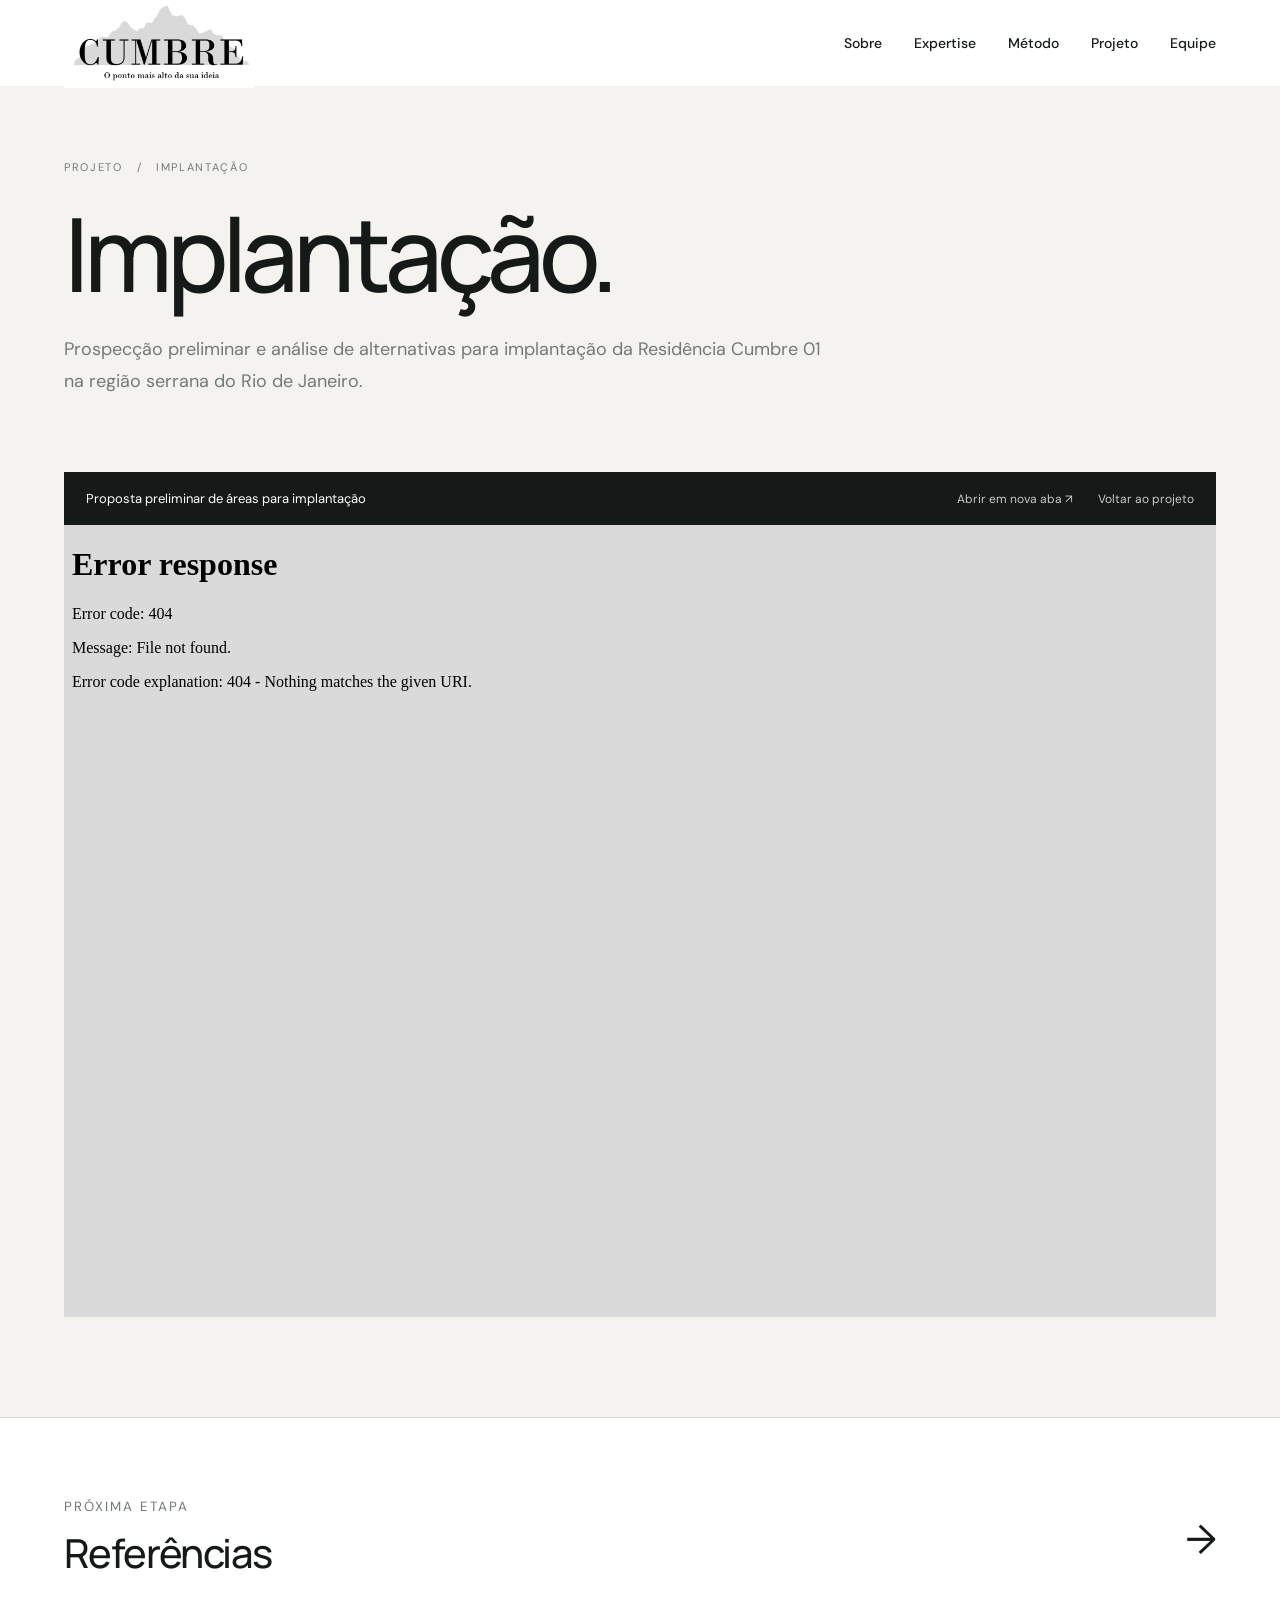
==== implantacao.html @ b23a4ea6 "Create implantacao.html" ====
<!DOCTYPE html>

<html lang="pt-BR">

<head>

<meta charset="UTF-8">

<meta name="viewport" content="width=device-width, initial-scale=1.0">

<title>Implantação | Cumbre</title>


<link rel="preconnect"
href="https://fonts.googleapis.com">

<link rel="preconnect"
href="https://fonts.gstatic.com"
crossorigin>

<link
href="https://fonts.googleapis.com/css2?family=DM+Sans:wght@400;500;600&family=Manrope:wght@400;500;600&display=swap"
rel="stylesheet">


<style>

:root {

    --bg: #f4f3ef;

    --white: #ffffff;

    --dark: #151918;

    --muted: #737a77;

    --accent: #8d9b90;

    --line: #dadbd7;

    --max: 1240px;
}


* {

    margin: 0;
    padding: 0;

    box-sizing: border-box;
}


html {

    scroll-behavior: smooth;
}


body {

    background: var(--bg);

    color: var(--dark);

    font-family: "DM Sans", sans-serif;
}


a {

    text-decoration: none;

    color: inherit;
}


img {

    display: block;

    max-width: 100%;
}


.container {

    width: min(90%,var(--max));

    margin: auto;
}


/* HEADER */

header {

    position: fixed;

    top: 0;
    left: 0;

    width: 100%;

    background: #ffffff;

    z-index: 1000;

    border-bottom: 1px solid rgba(0,0,0,.06);
}


nav {

    height: 86px;

    display: flex;

    align-items: center;

    justify-content: space-between;
}


.logo img {

    width: 190px;
}


.nav-links {

    display: flex;

    gap: 32px;

    align-items: center;

    font-size: 14px;

    font-weight: 500;
}


.nav-dropdown {

    position: relative;
}


.dropdown-menu {

    position: absolute;

    top: calc(100% + 7px);
    left: 50%;

    min-width: 190px;

    padding: 10px 0;

    background: white;

    border: 1px solid rgba(0,0,0,.08);

    box-shadow: 0 12px 35px rgba(0,0,0,.08);

    transform: translate(-50%,8px);

    opacity: 0;

    visibility: hidden;

    transition: .2s ease;
}


.dropdown-menu a {

    display: block;

    padding: 11px 20px;

    font-size: 13px;
}


.dropdown-menu a:hover {

    background: var(--bg);
}


.nav-dropdown:hover .dropdown-menu {

    opacity: 1;

    visibility: visible;

    transform: translate(-50%,0);
}


/* CABEÇALHO DA ETAPA */

.stage-header {

    padding: 160px 0 75px;
}


.breadcrumb {

    margin-bottom: 28px;

    color: var(--muted);

    font-size: 11px;

    letter-spacing: .15em;

    text-transform: uppercase;
}


.breadcrumb a:hover {

    color: var(--dark);
}


.stage-header h1 {

    font-family: "Manrope", sans-serif;

    font-size: clamp(62px,8vw,105px);

    font-weight: 500;

    letter-spacing: -.06em;

    line-height: 1;
}


.stage-header p {

    max-width: 760px;

    margin-top: 30px;

    color: var(--muted);

    font-size: 18px;

    line-height: 1.75;
}


/* PDF */

.presentation {

    padding-bottom: 100px;
}


.presentation-bar {

    display: flex;

    align-items: center;

    justify-content: space-between;

    padding: 18px 22px;

    background: var(--dark);

    color: #ffffff;
}


.presentation-title {

    font-size: 13px;
}


.presentation-actions {

    display: flex;

    gap: 25px;

    font-size: 12px;
}


.presentation-actions a {

    color: #c6cbc7;

    transition: color .2s ease;
}


.presentation-actions a:hover {

    color: #ffffff;
}


.pdf-frame {

    width: 100%;

    height: 88vh;

    min-height: 700px;

    display: block;

    border: none;

    background: #dadada;
}


/* PRÓXIMA ETAPA */

.next {

    padding: 80px 0;

    background: #ffffff;

    border-top: 1px solid var(--line);
}


.next a {

    display: flex;

    justify-content: space-between;

    align-items: center;
}


.next small {

    display: block;

    margin-bottom: 10px;

    color: var(--muted);

    letter-spacing: .15em;

    text-transform: uppercase;
}


.next h2 {

    font-family: "Manrope", sans-serif;

    font-size: 40px;

    font-weight: 500;

    letter-spacing: -.04em;
}


.next-arrow {

    font-size: 40px;
}


/* MOBILE */

@media(max-width:800px) {

    .nav-links {

        display: none;
    }


    .pdf-frame {

        height: 75vh;

        min-height: 500px;
    }

}

</style>

</head>



<body>


<header>

<div class="container">


<nav>


<a
href="./index.html"
class="logo">

<img
src="./assets/images/logo-cumbre.png"
alt="Cumbre">

</a>


<div class="nav-links">


<a href="./index.html#sobre">
Sobre
</a>


<a href="./index.html#expertise">
Expertise
</a>


<a href="./index.html#metodo">
Método
</a>



<div class="nav-dropdown">


<a href="./projeto.html">

Projeto

</a>


<div class="dropdown-menu">

<a href="./implantacao.html">
Implantação
</a>

<a href="./referencias.html">
Referências
</a>

</div>


</div>


<a href="./index.html#equipe">
Equipe
</a>


</div>


</nav>


</div>

</header>



<main>


<section class="stage-header">

<div class="container">


<div class="breadcrumb">

<a href="./projeto.html">

Projeto

</a>

&nbsp; / &nbsp;

Implantação

</div>


<h1>

Implantação.

</h1>


<p>

Prospecção preliminar e análise de alternativas
para implantação da Residência Cumbre 01
na região serrana do Rio de Janeiro.

</p>


</div>

</section>



<section class="presentation">

<div class="container">


<div class="presentation-bar">


<span class="presentation-title">

Proposta preliminar de áreas para implantação

</span>


<div class="presentation-actions">


<a
href="./assets/docs/implantacao.pdf"
target="_blank">

Abrir em nova aba ↗

</a>


<a href="./projeto.html">

Voltar ao projeto

</a>


</div>


</div>



<iframe
class="pdf-frame"
src="./assets/docs/implantacao.pdf#view=FitH"
title="Proposta de Implantação Cumbre">

</iframe>


</div>

</section>



<section class="next">

<div class="container">


<a href="./referencias.html">


<div>

<small>

Próxima etapa

</small>


<h2>

Referências

</h2>


</div>


<div class="next-arrow">

→

</div>


</a>


</div>

</section>


</main>


</body>

</html>
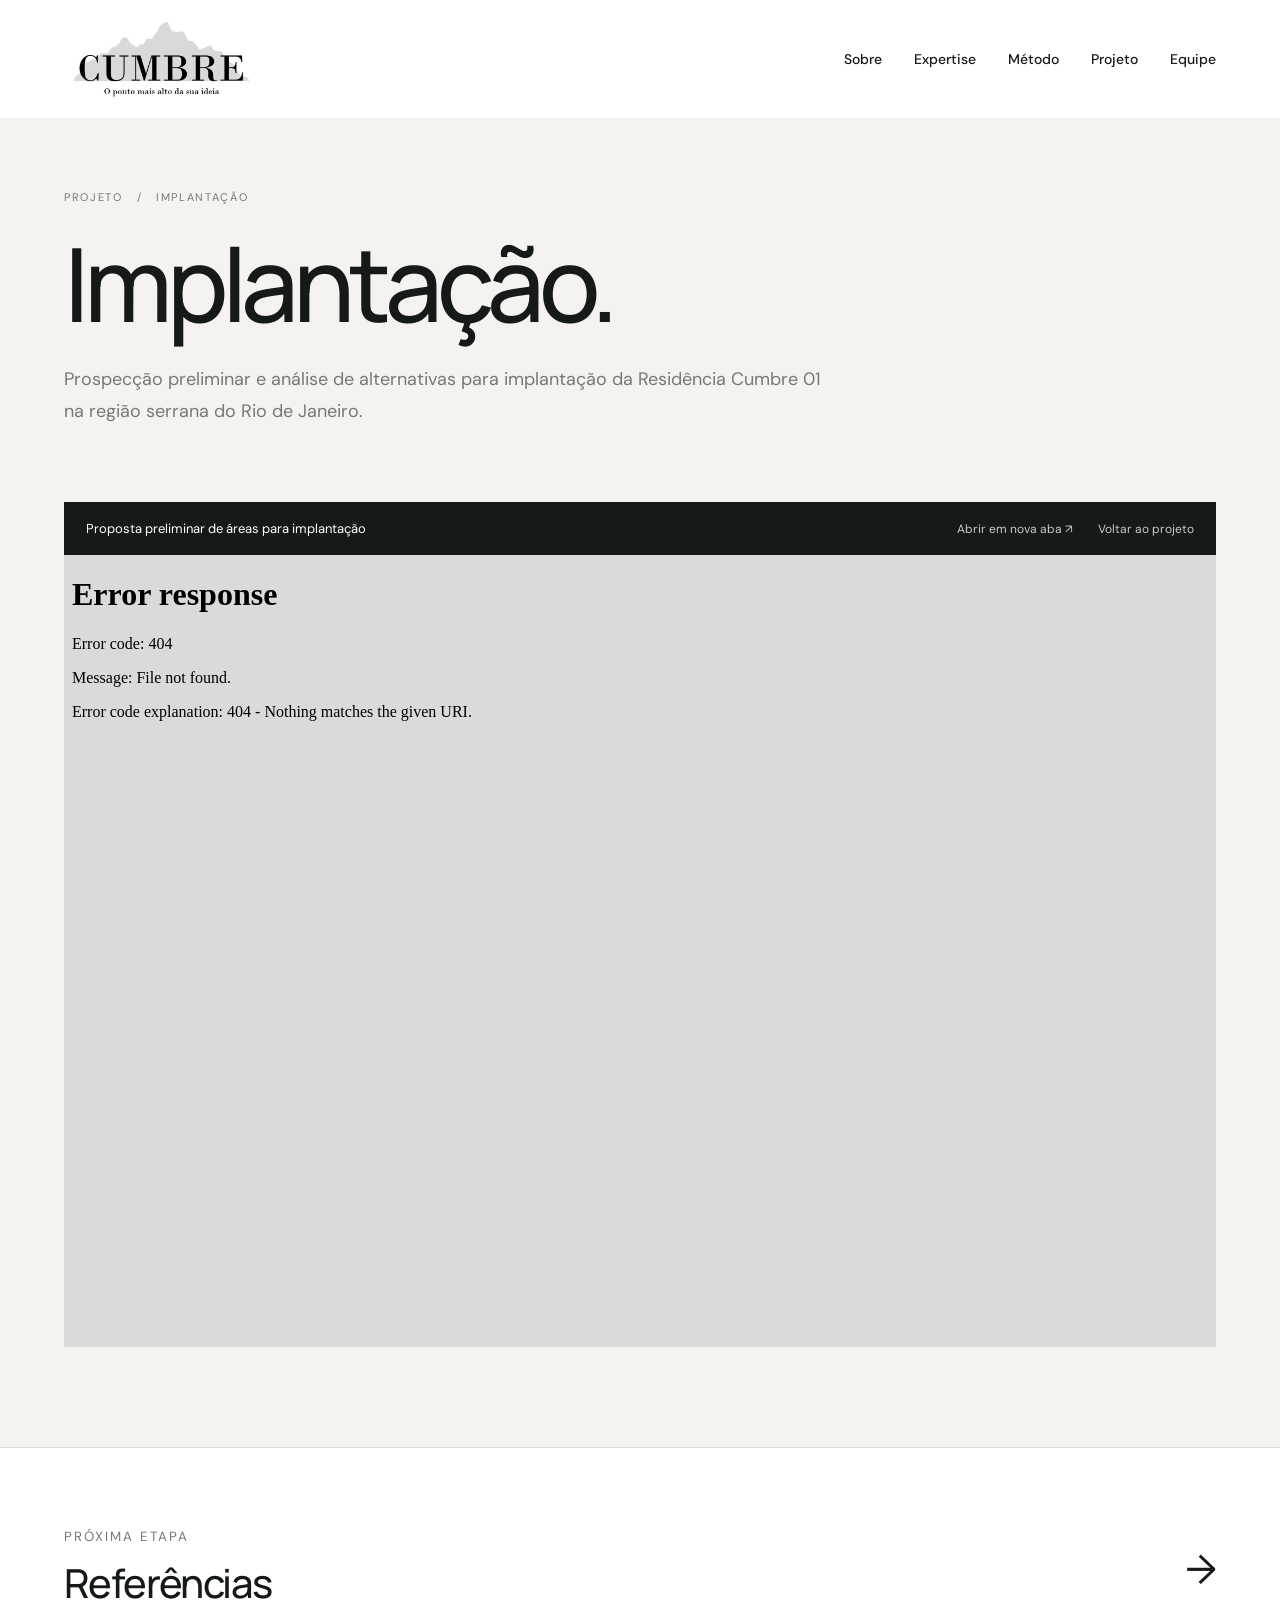
==== commit 09372956: "Update implantacao.html" ====
--- a/implantacao.html
+++ b/implantacao.html
@@ -113,7 +113,7 @@
 
 nav {
 
-    height: 86px;
+    min-height: 118px;
 
     display: flex;
 
@@ -205,9 +205,9 @@
 /* CABEÇALHO DA ETAPA */
 
 .stage-header {
-
-    padding: 160px 0 75px;
-}
+    padding: 190px 0 75px;
+}
+    
 
 
 .breadcrumb {
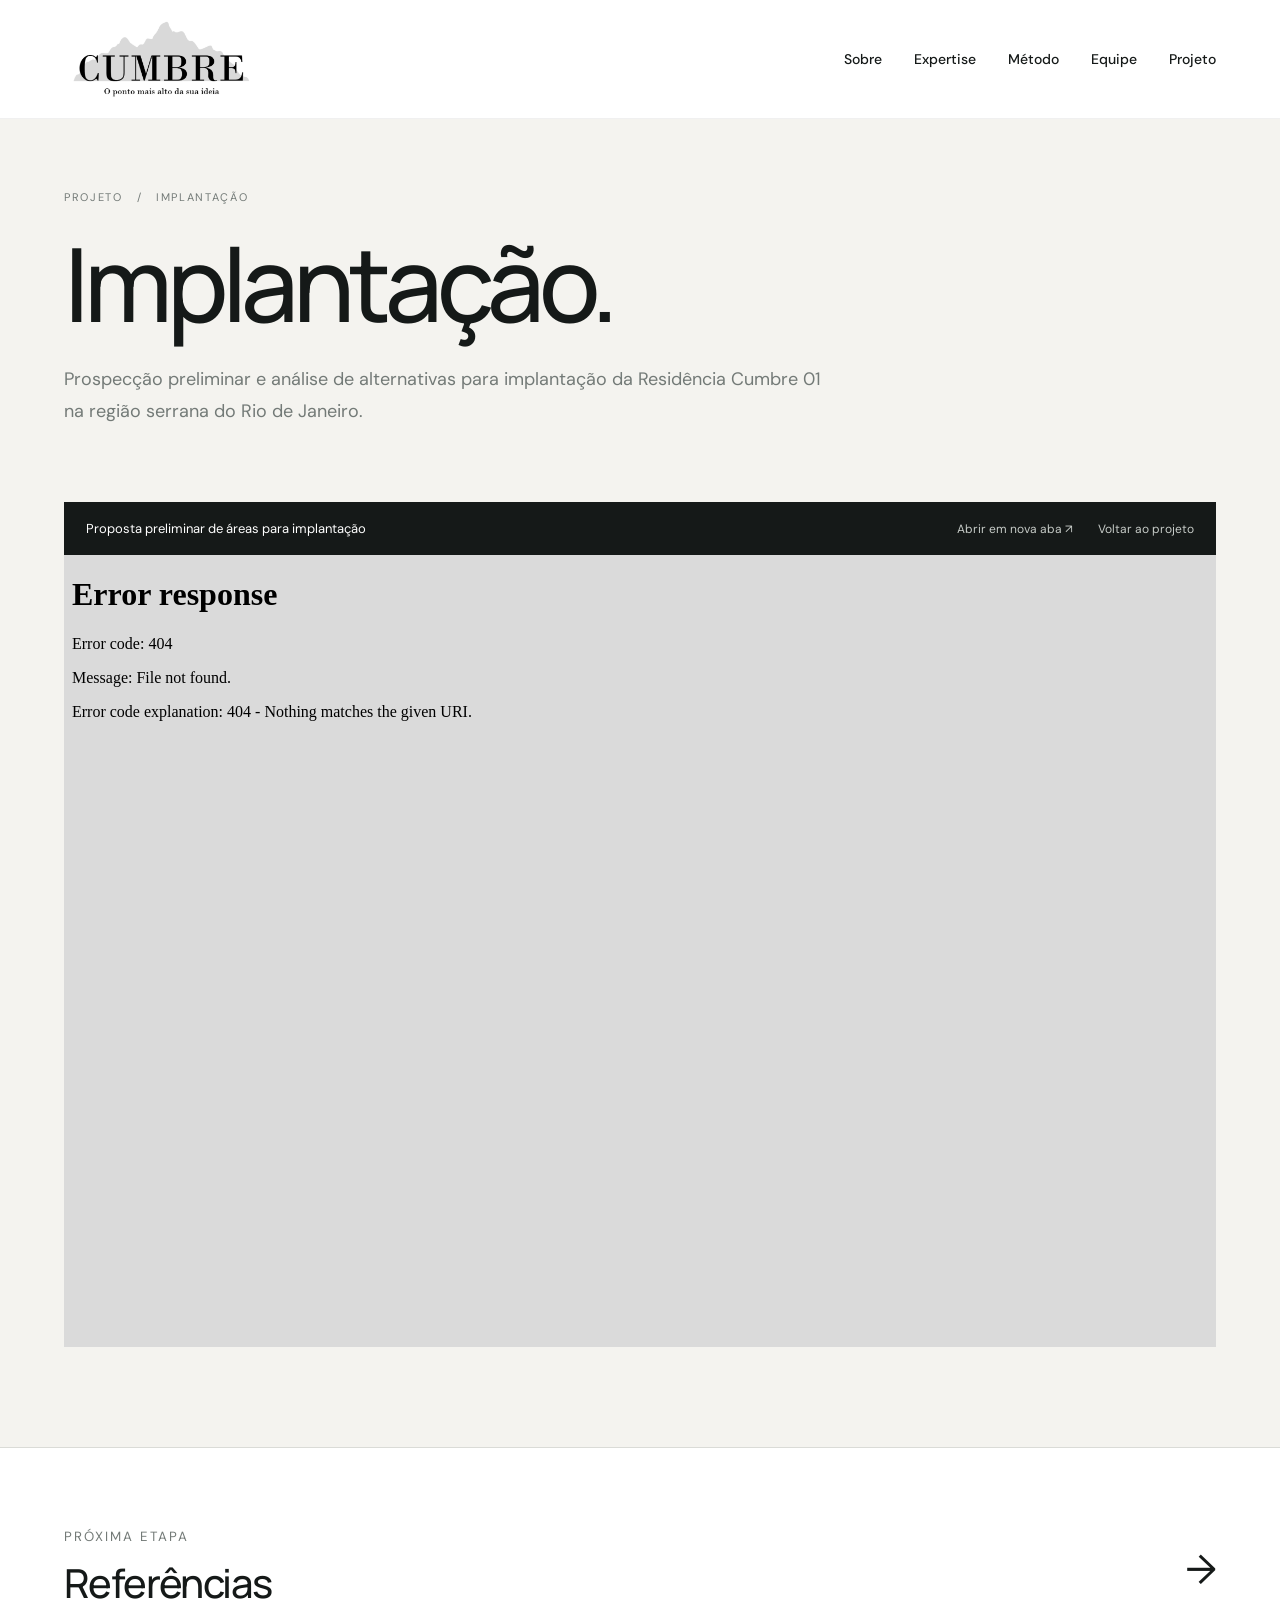
==== commit 14067f20: "Update implantacao.html" ====
--- a/implantacao.html
+++ b/implantacao.html
@@ -446,7 +446,9 @@
 Método
 </a>
 
-
+<a href="./index.html#equipe">
+Equipe
+</a>
 
 <div class="nav-dropdown">
 
@@ -472,12 +474,6 @@
 
 
 </div>
-
-
-<a href="./index.html#equipe">
-Equipe
-</a>
-
 
 </div>
 
